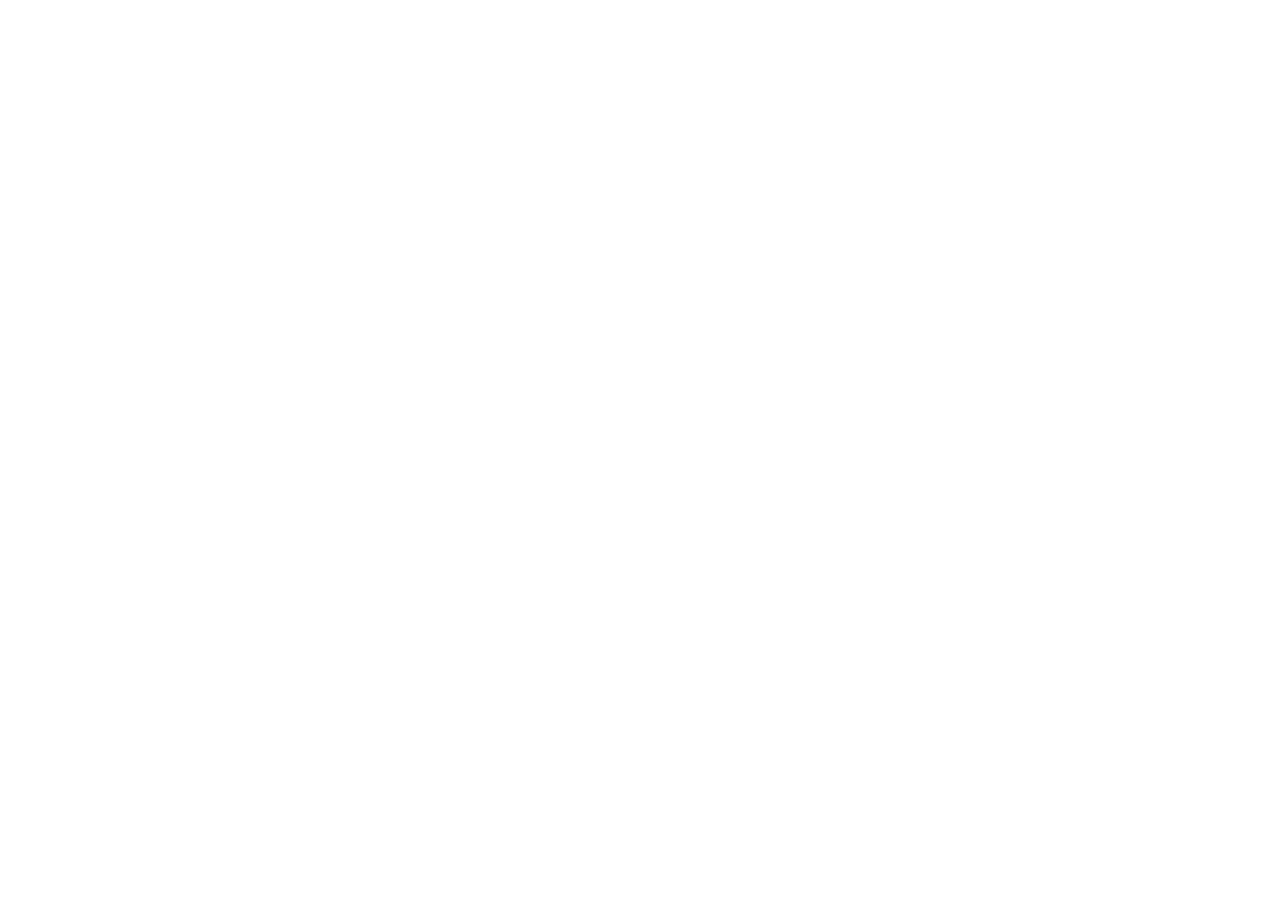
==== contentslider/index.html @ b53272b2 "ui-router nested views" ====
<!DOCTYPE html>
<html>
	<head>
		<title>jQuery Content Slider</title>
		<link rel="stylesheet" href="css/style.css">
		
		<script src="https://ajax.googleapis.com/ajax/libs/jquery/1.11.1/jquery.min.js"></script>
	</head>
	<body> 
            
	</body>
</html>
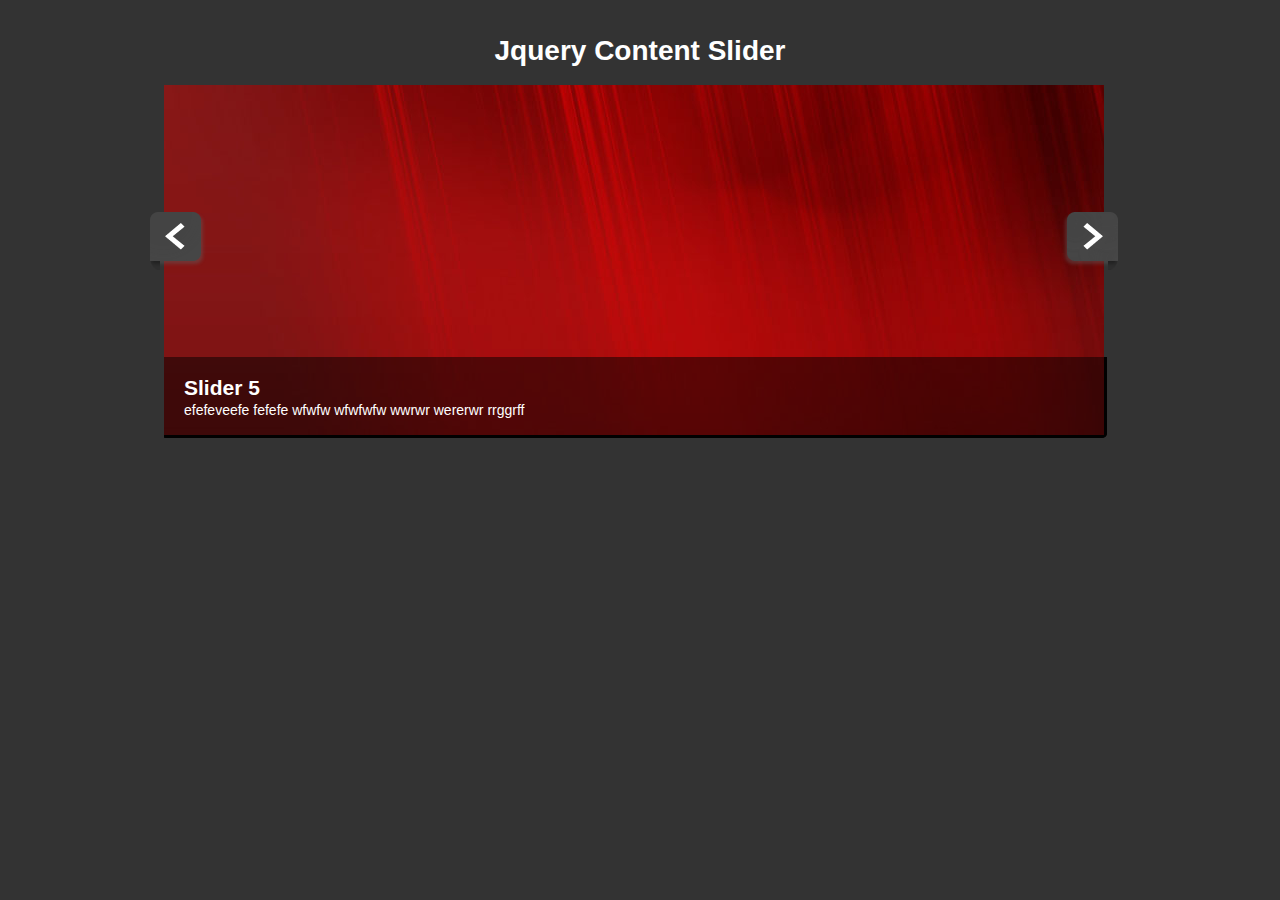
==== commit aacf6584: "canvas api added, html and css  added to content slider" ====
--- a/contentslider/index.html
+++ b/contentslider/index.html
@@ -7,6 +7,51 @@
 		<script src="https://ajax.googleapis.com/ajax/libs/jquery/1.11.1/jquery.min.js"></script>
 	</head>
 	<body> 
-            
+            <div id="container">
+                <header>
+                    <h1>Jquery Content Slider</h1>
+                </header>
+                 <img src="img/arrow-left.png" alt="previous" id="prev">
+                    <div id="slider">
+                   
+                    <div class="active slide">
+                        <div class="slide-copy">
+                            <h2>Slider 1</h2>
+                            <p>efefeveefe fefefe wfwfw wfwfwfw wwrwr wererwr rrggrff</p>
+                        </div>
+                        <img src="img/slide1.jpg" alt="slider 1">
+                    </div>
+                    <div class="slide">
+                        <div class="slide-copy">
+                            <h2>Slider 2</h2>
+                            <p>efefeveefe fefefe wfwfw wfwfwfw wwrwr wererwr rrggrff</p>
+                        </div>
+                        <img src="img/slide2.jpg" alt="slider 2">
+                    </div>
+                    <div class="slide">
+                        <div class="slide-copy">
+                            <h2>Slider 3</h2>
+                            <p>efefeveefe fefefe wfwfw wfwfwfw wwrwr wererwr rrggrff</p>
+                        </div>
+                        <img src="img/slide3.jpg" alt="slider 3">
+                    </div>
+                    <div class="slide">
+                        <div class="slide-copy">
+                            <h2>Slider 4</h2>
+                            <p>efefeveefe fefefe wfwfw wfwfwfw wwrwr wererwr rrggrff</p>
+                        </div>
+                        <img src="img/slide4.jpg" alt="slider 4">
+                    </div>
+                    <div class="active slide">
+                        <div class="slide-copy">
+                            <h2>Slider 5</h2>
+                            <p>efefeveefe fefefe wfwfw wfwfwfw wwrwr wererwr rrggrff</p>
+                        </div>
+                        <img src="img/slide5.jpg" alt="slider 5">
+                    </div>
+                   
+                </div>
+                 <img src="img/arrow-right.png" id="next" alt="Next">
+            </div>
 	</body>
 </html>--- a/contentslider/css/style.css
+++ b/contentslider/css/style.css
@@ -0,0 +1,32 @@
+*{
+    margin:0;
+    padding:0;
+}
+
+body{font-family: 'Arial',sans-serif;
+     font-size: 14px;
+     line-height: 1.6em;
+     background: #333;
+     color:#fff;}
+a {color:#fff; 
+   text-decoration: none;
+}
+h1{
+    text-align: center;
+   margin-bottom: 20px;
+}
+#container{
+    width: 980px; 
+    margin: 40px auto;
+    overflow: hidden;
+     
+}
+#slider{width: 940px; height: 350px; position: relative; overflow: hidden; float: left; 
+        padding: 3px; boder: #fff solid 2px; border-radius: 5px;}
+#slider img{width: 940px; height: 350px;}
+#prev,#next{float: left; margin-top: 130px; cursor: pointer; position: relative;
+z-index: 100;}
+#prev{margin-right: -45px}
+#next{margin-left: -45px;}
+.slide{position: absolute;}
+.slide-copy{position: absolute; bottom: 0; left: 0; background: #7f7f7f; background: rgba(0,0,0,0.5); padding: 20px; width: 940px;}